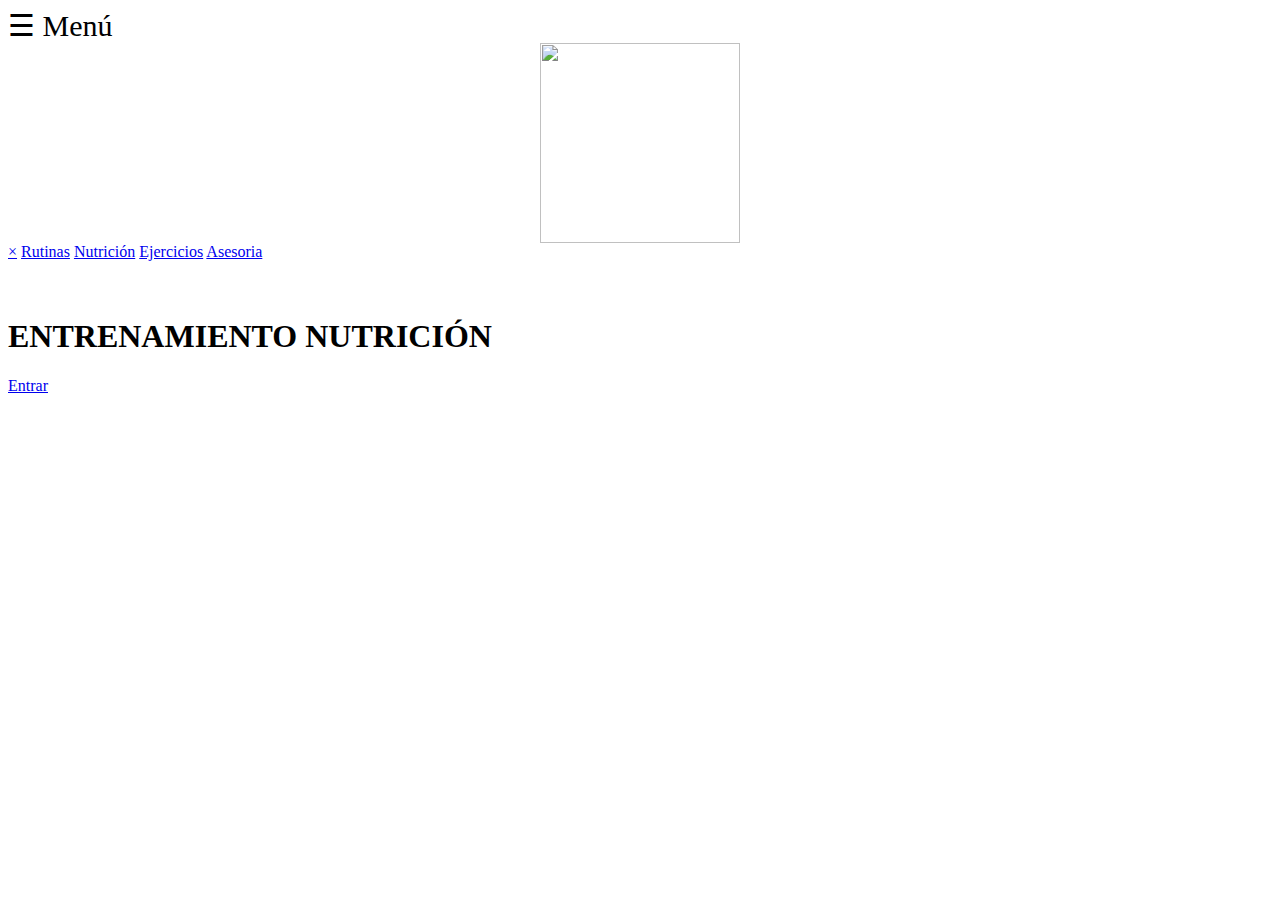
==== index.html @ d7036f43 "Create index.html" ====
<html>
<head>
    <meta charset="utf-8">
    <title>Plan de entrenamiento y nutrición</title>
    <link rel="stylesheet" href="estilosproyecto.css">
    <div id="bg">
      <span style="font-size:30px;cursor:pointer" id="Menubg" onclick="openNav()">&#9776; Menú</span>
  </div>
</head>
<body>
    <header>
      <center>
        <img src="icono.png" width="200px" height="200px" >
      </center>
      
    </header>
   
        <div id="mySidenav" class="sidenav">
          <a href="javascript:void(0)" class="closebtn" onclick="closeNav()">&times;</a>
          <a href="rutinas.html">Rutinas</a>
          <a href="nutricion.html">Nutrición</a>
          <a href="ejercicios.html">Ejercicios</a>
          <a href="asesoria.html">Asesoria</a>
        </div>
        
        <script>
        function openNav() {
          document.getElementById("mySidenav").style.width = "250px";
        }
        
        function closeNav() {
          document.getElementById("mySidenav").style.width = "0";
        }
        </script>
           <br><br>

           <div class="Section_top">
            <div class="content">
                <h1>ENTRENAMIENTO <span>NUTRICIÓN</span></h1>
                <a href="login.html">Entrar</a>
            </div>
        </div> 
        
            
             
              <!--
                <footer>
                  <div class="container">
                      <div class="row">
                          <div class="col-lg-3 col-sm-6">
                              <div class="single-box">
                                  <img src="img/logo.png" alt="">
                              <p>Lorem ipsum dolor, sit amet consectetur adipisicing elit. Quam repellendus sunt praesentium aspernatur iure molestias.</p>
                              <h3>We Accect</h3>
                              <div class="card-area">
                                      <i class="fa fa-cc-visa"></i>
                                      <i class="fa fa-credit-card"></i>
                                      <i class="fa fa-cc-mastercard"></i>
                                      <i class="fa fa-cc-paypal"></i>
                              </div>
                              </div>
                          </div>
                          <div class="col-lg-3 col-sm-6">
                              <div class="single-box">
                                  <h2>Hosting</h2>
                              <ul>
                                  <li><a href="#">Web Hosting</a></li>
                                  <li><a href="#">Cloud Hosting</a></li>
                                  <li><a href="#">CMS Hosting</a></li>
                                  <li><a href="#">WordPress Hosting</a></li>
                                  <li><a href="#">Email Hosting</a></li>
                                  <li><a href="#">VPS Hosting</a></li>
                              </ul>
                              </div>                    
                          </div>
                          <div class="col-lg-3 col-sm-6">
                              <div class="single-box">
                                  <h2>Domain</h2>
                              <ul>
                                  <li><a href="#">Web Domain</a></li>
                                  <li><a href="#">Cloud Domain</a></li>
                                  <li><a href="#">CMS Domain</a></li>
                                  <li><a href="#">WordPress Domain</a></li>
                                  <li><a href="#">Email Domain</a></li>
                                  <li><a href="#">VPS Domain</a></li>
                              </ul>
                              </div>                    
                          </div>
                          <div class="col-lg-3 col-sm-6">
                              <div class="single-box">
                                  <h2>Newsletter</h2>
                                  <p>Lorem, ipsum dolor sit amet consectetur adipisicing elit. Consequuntur doloremque earum similique fugiat nobis. Facere?</p>
                                  <div class="input-group mb-3">
                                      <input type="text" class="form-control" placeholder="Recipient's username" aria-label="Enter your Email ..." aria-describedby="basic-addon2">
                                      <span class="input-group-text" id="basic-addon2"><i class="fa fa-long-arrow-right"></i></span>
                                  </div>
                                  <h2>Follow us on</h2>
                                  <p class="socials">
                                      <i class="fa fa-facebook"></i>
                                      <i class="fa fa-dribbble"></i>
                                      <i class="fa fa-pinterest"></i>
                                      <i class="fa fa-twitter"></i>
                                  </p>
                              </div>
                          </div>
                      </div>
                  </div>
              </footer>
            -->
</body>
</html>
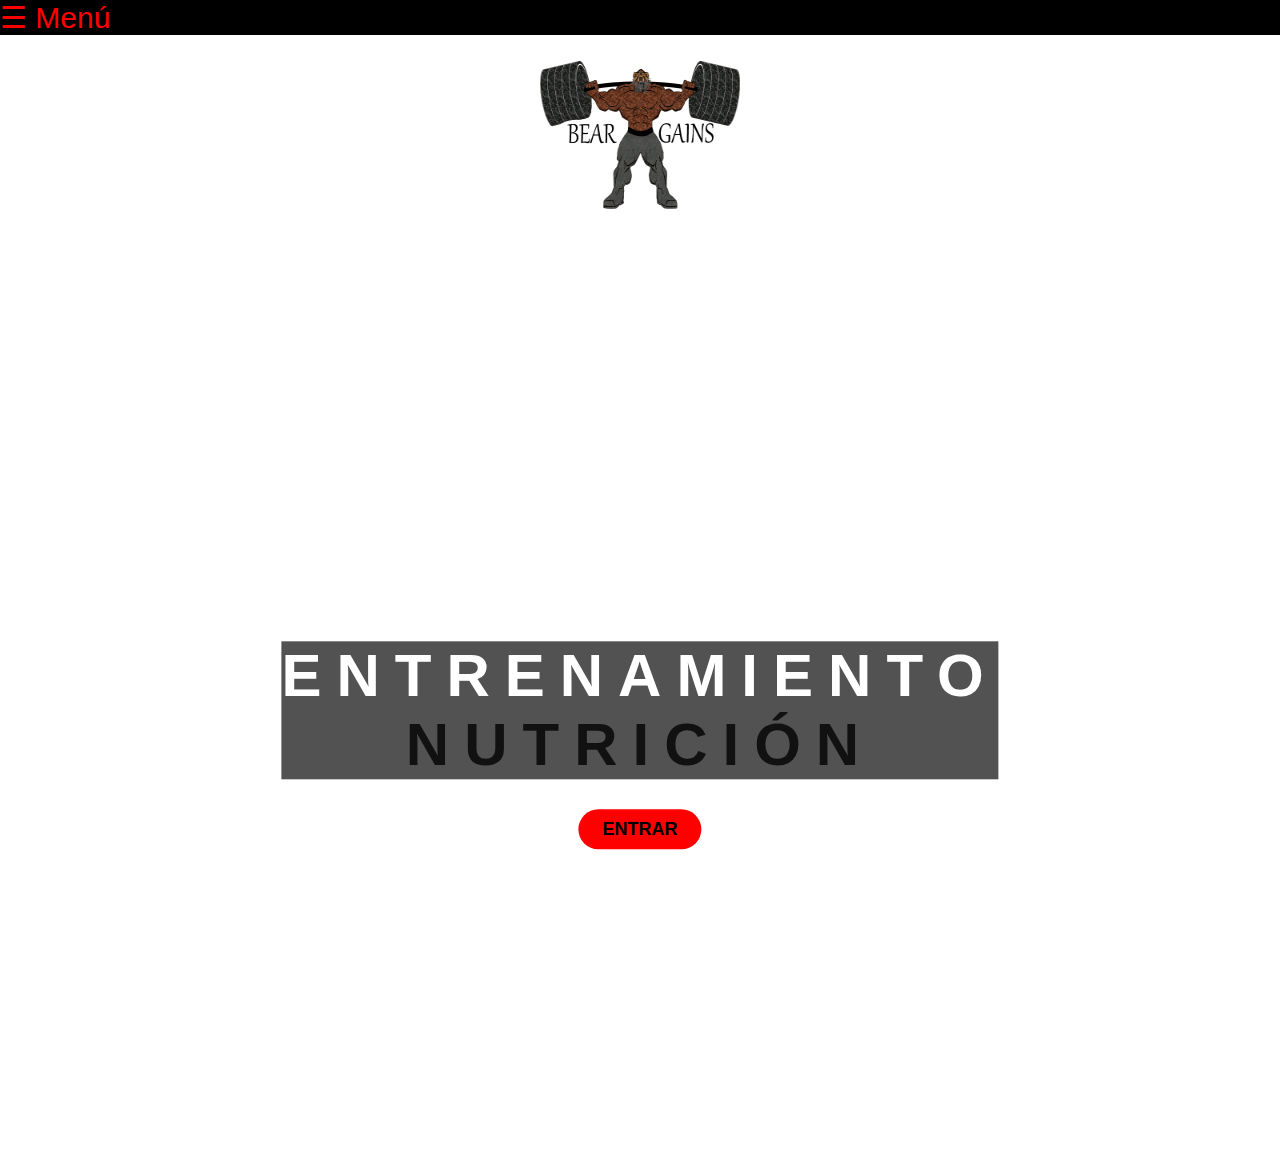
==== commit 40d9767e: "Add files via upload" ====
--- a/index.html
+++ b/index.html
@@ -108,4 +108,4 @@
               </footer>
             -->
 </body>
-</html>
+</html>--- a/estilosproyecto.css
+++ b/estilosproyecto.css
@@ -0,0 +1,325 @@
+
+nav{
+    background-color: #aaffa4;
+    
+    text-align: center;
+    text-decoration: none;
+   }
+a{
+    text-decoration: none;
+    color: black;
+}
+#center{
+    text-align: center;
+    background-color: #ec1919;
+}
+
+h1{
+    background-color: #000000ad;
+    text-align: center;
+    color: white;
+    font-weight: bold;
+    
+}
+
+#bg{
+    background-color: black;   
+    color: red;
+}
+#black{
+  background-color: black;
+}
+th{
+  color: rgb(9, 255, 0);
+}
+
+/*Estilos y posición del menú de navegación del lateral izquierdo*/
+.sidenav {
+    height: 100%;
+    width: 0;
+    position: fixed;
+    z-index: 1;
+    top: 0;
+    left: 0;
+    background-color: rgb(0, 0, 0);
+    overflow-x: hidden;
+    transition: 0.5s;
+    padding-top: 60px;
+  }
+  
+  .sidenav a {
+    padding: 8px 8px 8px 32px;
+    text-decoration: none;
+    font-size: 25px;
+    color: #818181;
+    display: block;
+    transition: 0.3s;
+  }
+  
+  .sidenav a:hover {
+    color: #ff0000;
+  }
+  
+  .sidenav .closebtn {
+    position: absolute;
+    top: 0;
+    right: 25px;
+    font-size: 36px;
+    margin-left: 50px;
+  }
+
+/*^^^^^^Estilos y posición del menú de navegación del lateral izquierdo*^^^^^^*/
+
+
+
+/*Estilos del deslizador de imagenes*/
+  .next {
+    right: 0;
+    border-radius: 3px 0 0 3px;
+  }
+  .prev, .next {
+    cursor: pointer;
+    top: 50%;
+    width: auto;
+    margin-top: -22px;
+    padding: 16px;
+    color: white;
+    font-weight: bold;
+    font-size: 18px;
+    transition: 0.6s ease;
+    border-radius: 0 3px 3px 0;
+    user-select: none;
+    
+  }
+  .prev:hover, .next:hover {
+    background-color: rgba(0,0,0,0.8);
+  }
+  .text {
+    color: #f2f2f2;
+    font-size: 15px;
+    padding: 8px 12px;
+    position: absolute;
+    bottom: 8px;
+    width: 100%;
+    text-align: center;
+  }
+  .numbertext {
+    color: #f2f2f2;
+    font-size: 12px;
+    padding: 8px 12px;
+    position: absolute;
+    top: 0;}
+    .dot {
+        cursor: pointer;
+        height: 15px;
+        width: 15px;
+        margin: 0 2px;
+        background-color: #bbb;
+        border-radius: 50%;
+        display: inline-block;
+        transition: background-color 0.6s ease;
+      }
+      .active, .dot:hover {
+        background-color: #717171;
+      }
+      .fade {
+        animation-name: fade;
+        animation-duration: 1.5s;
+      }
+      @keyframes fade {
+        from {opacity: .4} 
+        to {opacity: 1}
+      }      
+      /*^^^^^^Estilos del deslizador de imagenes^^^^^^*/
+
+
+      /*Estilo Formulario*/
+      #formularios{
+        text-align: center;
+        color: white;
+        font-weight: bold;
+        
+      
+      }
+      /*Foto del fondo de la pagina "Asesorias"*/
+      #bodybackground {
+
+        height: 400px;
+        background-image: url(cbum.gif);
+        background-size: cover;
+        background-repeat:no-repeat;
+        background-position: center center;
+        }
+      #pform{
+        float: left; 
+        font-weight: bold;
+        width: 100%;
+       
+
+      }
+
+
+      /*Animacion fotos portada*/
+
+      body,html{
+    margin: 0;
+    padding: 0;
+    width: 100%;
+    height: 100vh;
+    font-family: sans-serif;
+}
+.Section_top{
+    width: 100%;
+    height: 100%;
+    overflow: hidden;
+    position: relative;
+    background-image: url(images/image.jpg);
+    background-position: center;
+    background-repeat: no-repeat;
+    background-size: cover;
+    text-align: center;
+    justify-content: center;
+    animation: change 10s infinite ease-in-out;
+}
+.content{
+    position: absolute;
+    top: 50%;
+    left: 50%;
+    transform: translate(-50%, -50%);
+    text-transform: uppercase;
+
+}
+.content h1{
+    color: #fff;
+    font-size: 60px;
+    letter-spacing: 15px;
+}
+.content h1 span{
+    color: #111;
+}
+.content a{
+    background: #ff0000;
+    padding: 10px 24px;
+    text-decoration: none;
+    font-size: 18px;
+    border-radius: 20px;
+    font-weight: bold;
+}
+.content a:hover{
+    background: #034e88;
+    color: #fff;
+}
+@keyframes change{
+    0%
+    {
+        background-image: url(fotoportada1.jpg);
+    }
+    20%
+    {
+        background-image: url(fotoportada2.jpg);
+    }
+    40%
+    {
+        background-image: url(fotoportada3.jpg);
+    }
+    60%
+    {
+        background-image: url(fotoportada4.jpg);
+    }
+    80%
+    {
+        background-image: url(fotoportada5.jpg);
+    }
+    100%
+    {
+        background-image: url(fotoportada6.jpg);
+    }
+}
+/*Login*/
+
+.center{
+  position: absolute;
+  top: 50%;
+  left: 50%;
+  transform: translate(-50%, -50%);
+  width: 400px;
+  background: white;
+  border-radius: 10px;
+  box-shadow: 10px 10px 15px rgba(0,0,0,0.05);
+}
+.center h1{
+  text-align: center;
+  padding: 20px 0;
+  border-bottom: 1px solid silver;
+}
+.center form{
+  padding: 0 40px;
+  box-sizing: border-box;
+}
+form .txt_field{
+  position: relative;
+  border-bottom: 2px solid #adadad;
+  margin: 30px 0;
+}
+.txt_field input{
+  width: 100%;
+  padding: 0 5px;
+  height: 40px;
+  font-size: 16px;
+  border: none;
+  background: none;
+  outline: none;
+}
+.txt_field label{
+  position: absolute;
+  top: 50%;
+  left: 5px;
+  color: #adadad;
+  transform: translateY(-50%);
+  font-size: 16px;
+  pointer-events: none;
+  transition: .5s;
+}
+.txt_field span::before{
+  content: '';
+  position: absolute;
+  top: 40px;
+  left: 0;
+  width: 0%;
+  height: 2px;
+  background: #2691d9;
+  transition: .5s;
+}
+.txt_field input:focus ~ label,
+.txt_field input:valid ~ label{
+  top: -5px;
+  color: #2691d9;
+}
+.txt_field input:focus ~ span::before,
+.txt_field input:valid ~ span::before{
+  width: 100%;
+}
+
+.pass:hover{
+  text-decoration: underline;
+}
+#login{
+  width: 100%;
+  height: 50px;
+  border: 1px solid;
+  background: #2691d9;
+  border-radius: 25px;
+  font-size: 18px;
+  color: #e9f4fb;
+  font-weight: 700;
+  cursor: pointer;
+  outline: none;
+}
+#login:hover{
+  border-color: #2691d9;
+  transition: .5s;
+}
+
+
+      
+      
